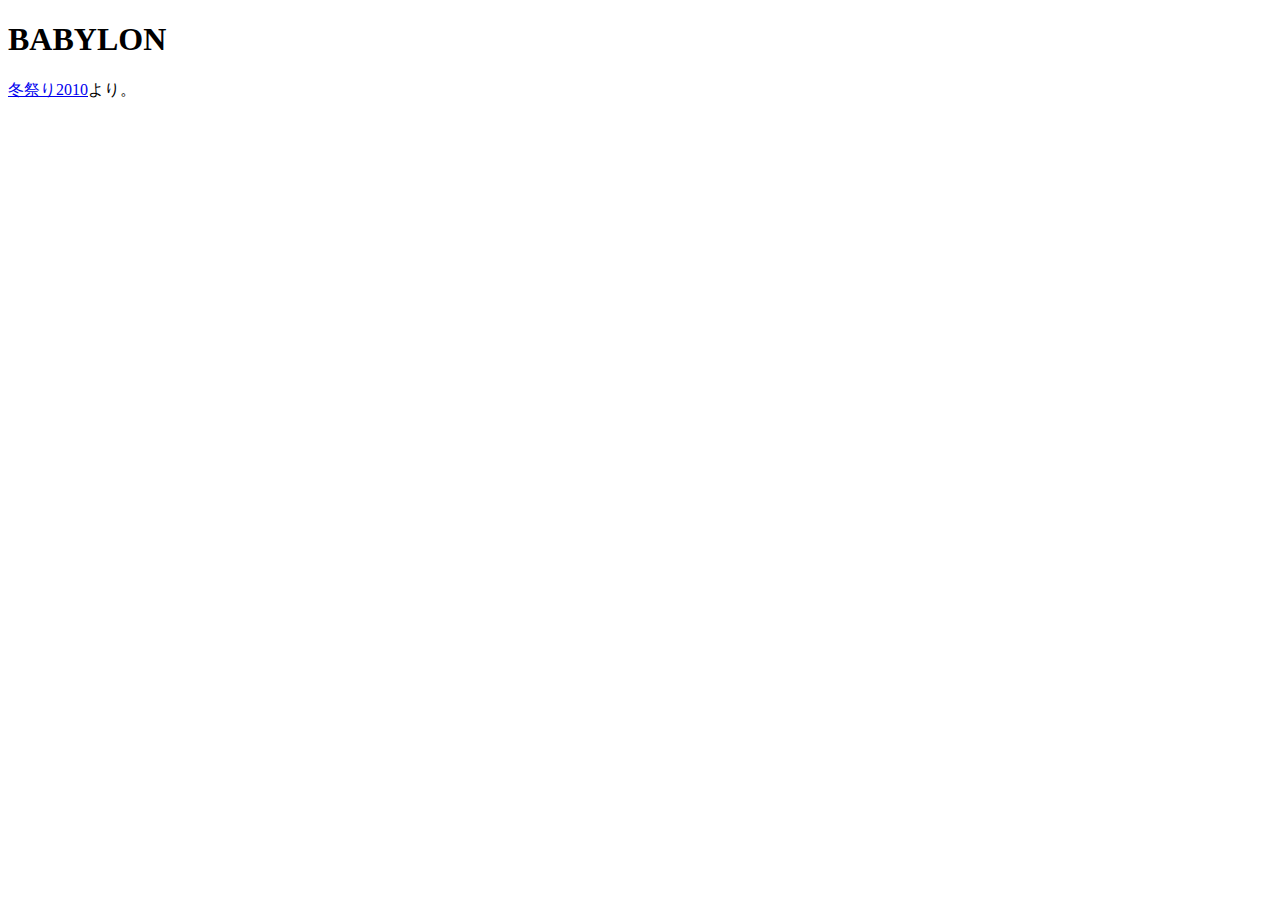
==== babylon/index.html @ a4174a05 "Update." ====
<!DOCTYPE html>
<meta charset=UTF-8>
<meta name=viewport content="width=device-width">
<title>Dancing☆Onigiri</title>
<link rel=canonical href="https://kuroclef.honifuwa.com/rhythmgame/babylon/">
<link rel=stylesheet href=/style.css>
<link rel=stylesheet href=/rhythmgame/style.css>
<script id=profile name=/rhythmgame/babylon src=/rhythmgame/rhythmgame.js></script>

<main>
  <header id=main-header>
    <h1>BABYLON</h1>
  </header>

  <div id=container></div>

  <p><a href=http://danoni2010winter.xxxxxxxx.jp/>冬祭り2010</a>より。
</main>
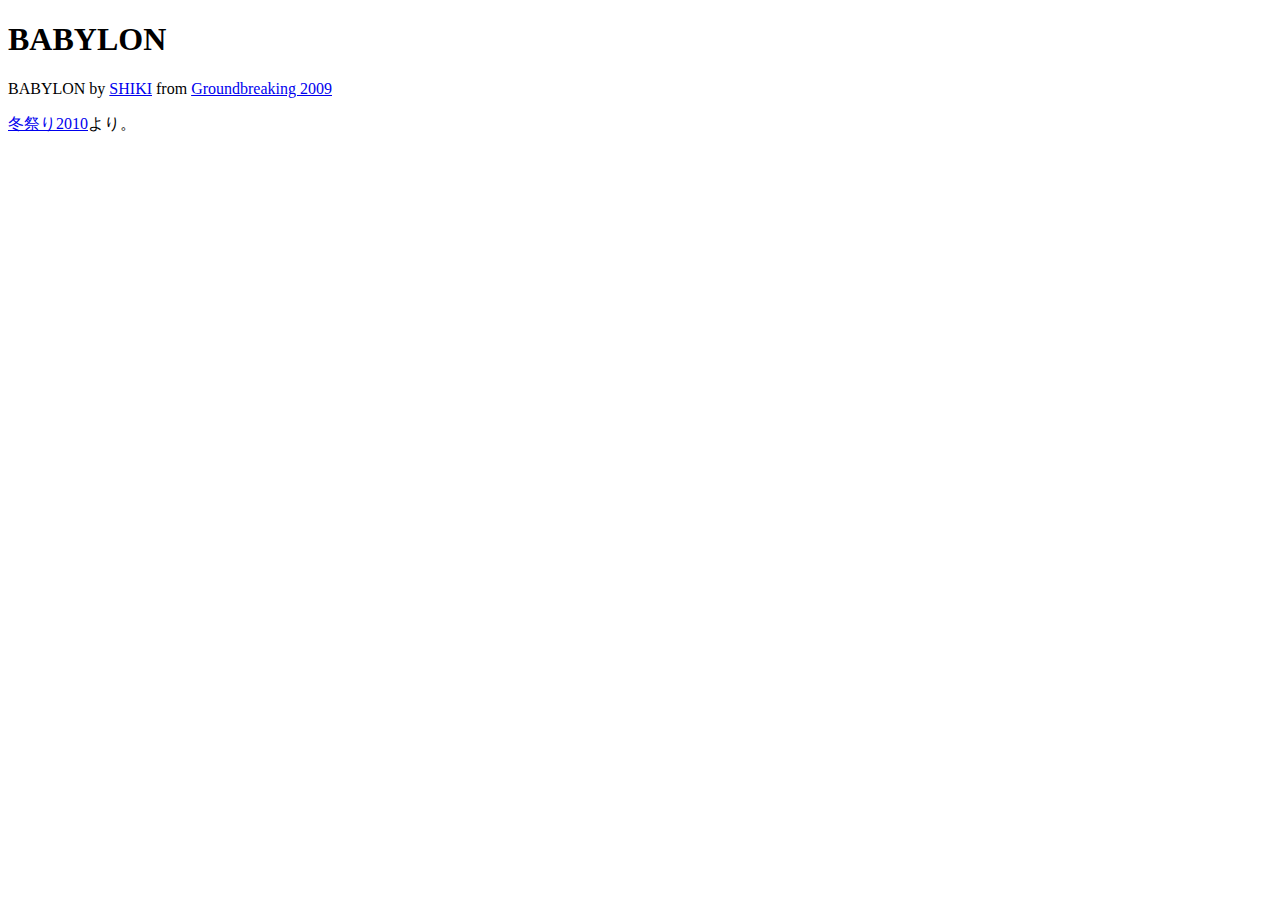
==== commit 4512e861: "Update." ====
--- a/babylon/index.html
+++ b/babylon/index.html
@@ -1,8 +1,13 @@
 <!DOCTYPE html>
 <meta charset=UTF-8>
-<meta name=viewport content="width=device-width">
+<meta name=viewport content="width=640">
+<meta property=og:url content=https://kuroclef.honifuwa.com/rhythmgame/babylon/>
+<meta property=og:type content=website>
+<meta property=og:title content="Dancing☆Onigiri">
+<meta property=og:description content="HTML5-based Rhythm Game.">
+<meta property=og:image content=https://kuroclef.honifuwa.com/kuroclef.png>
 <title>Dancing☆Onigiri</title>
-<link rel=canonical href="https://kuroclef.honifuwa.com/rhythmgame/babylon/">
+<link rel=canonical href=https://kuroclef.honifuwa.com/rhythmgame/babylon/>
 <link rel=stylesheet href=/style.css>
 <link rel=stylesheet href=/rhythmgame/style.css>
 <script id=profile name=/rhythmgame/babylon src=/rhythmgame/rhythmgame.js></script>
@@ -14,5 +19,6 @@
 
   <div id=container></div>
 
-  <p><a href=http://danoni2010winter.xxxxxxxx.jp/>冬祭り2010</a>より。
+  <p>BABYLON by <a href=http://shiki2.sakura.ne.jp>SHIKI</a> from <a href=//gdbg.tv/release/2009>Groundbreaking 2009</a>
+  <p><a href=//danoni2010winter.xxxxxxxx.jp>冬祭り2010</a>より。
 </main>
